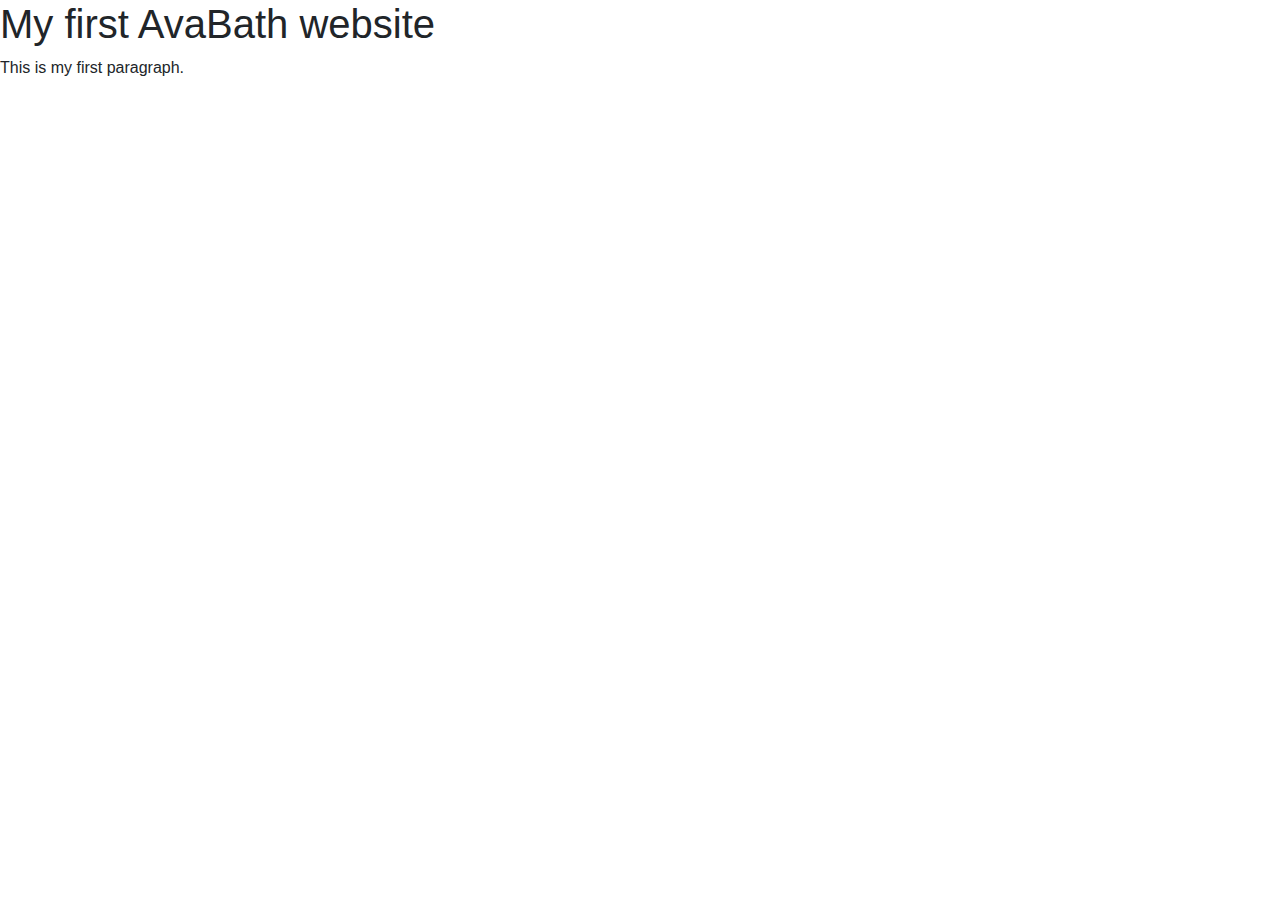
==== index.html @ 2603986b "Add files via upload" ====
<!DOCTYPE html>
<html>
  <head>
    <title>AvaBath Colorado Bathroom Remodeling</title>

<!-add Bootstrap required stylesheet language-->
    <link rel="stylesheet" href="https://stackpath.bootstrapcdn.com/bootstrap/4.3.1/css/bootstrap.min.css" integrity="sha384-ggOyR0iXCbMQv3Xipma34MD+dH/1fQ784/j6cY/iJTQUOhcWr7x9JvoRxT2MZw1T" crossorigin="anonymous">

  </head>
  <body>
    <h1>My first AvaBath website</h1>
    <p>This is my first paragraph.
  
<!--#add javascript required code for Bootstrap CSS-->  
    <script src="https://code.jquery.com/jquery-3.3.1.slim.min.js" integrity="sha384-q8i/X+965DzO0rT7abK41JStQIAqVgRVzpbzo5smXKp4YfRvH+8abtTE1Pi6jizo" crossorigin="anonymous"></script>
    <script src="https://cdnjs.cloudflare.com/ajax/libs/popper.js/1.14.7/umd/popper.min.js" integrity="sha384-UO2eT0CpHqdSJQ6hJty5KVphtPhzWj9WO1clHTMGa3JDZwrnQq4sF86dIHNDz0W1" crossorigin="anonymous"></script>
    <script src="https://stackpath.bootstrapcdn.com/bootstrap/4.3.1/js/bootstrap.min.js" integrity="sha384-JjSmVgyd0p3pXB1rRibZUAYoIIy6OrQ6VrjIEaFf/nJGzIxFDsf4x0xIM+B07jRM" crossorigin="anonymous"></script>
  
  </body>
</html>
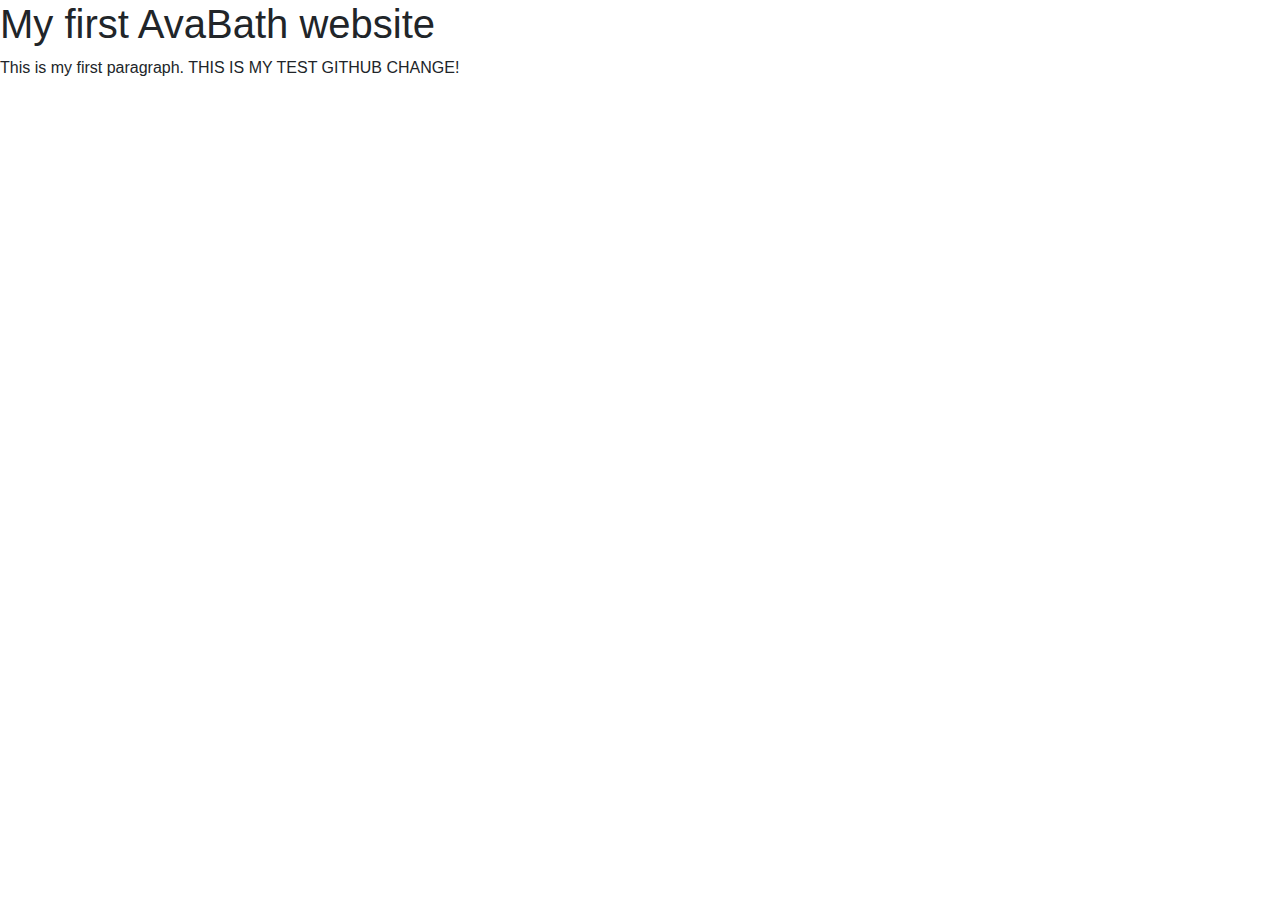
==== commit 4d05dd23: "First attempt to commit to github" ====
--- a/index.html
+++ b/index.html
@@ -10,6 +10,8 @@
   <body>
     <h1>My first AvaBath website</h1>
     <p>This is my first paragraph.
+       THIS IS MY TEST GITHUB CHANGE!
+
   
 <!--#add javascript required code for Bootstrap CSS-->  
     <script src="https://code.jquery.com/jquery-3.3.1.slim.min.js" integrity="sha384-q8i/X+965DzO0rT7abK41JStQIAqVgRVzpbzo5smXKp4YfRvH+8abtTE1Pi6jizo" crossorigin="anonymous"></script>
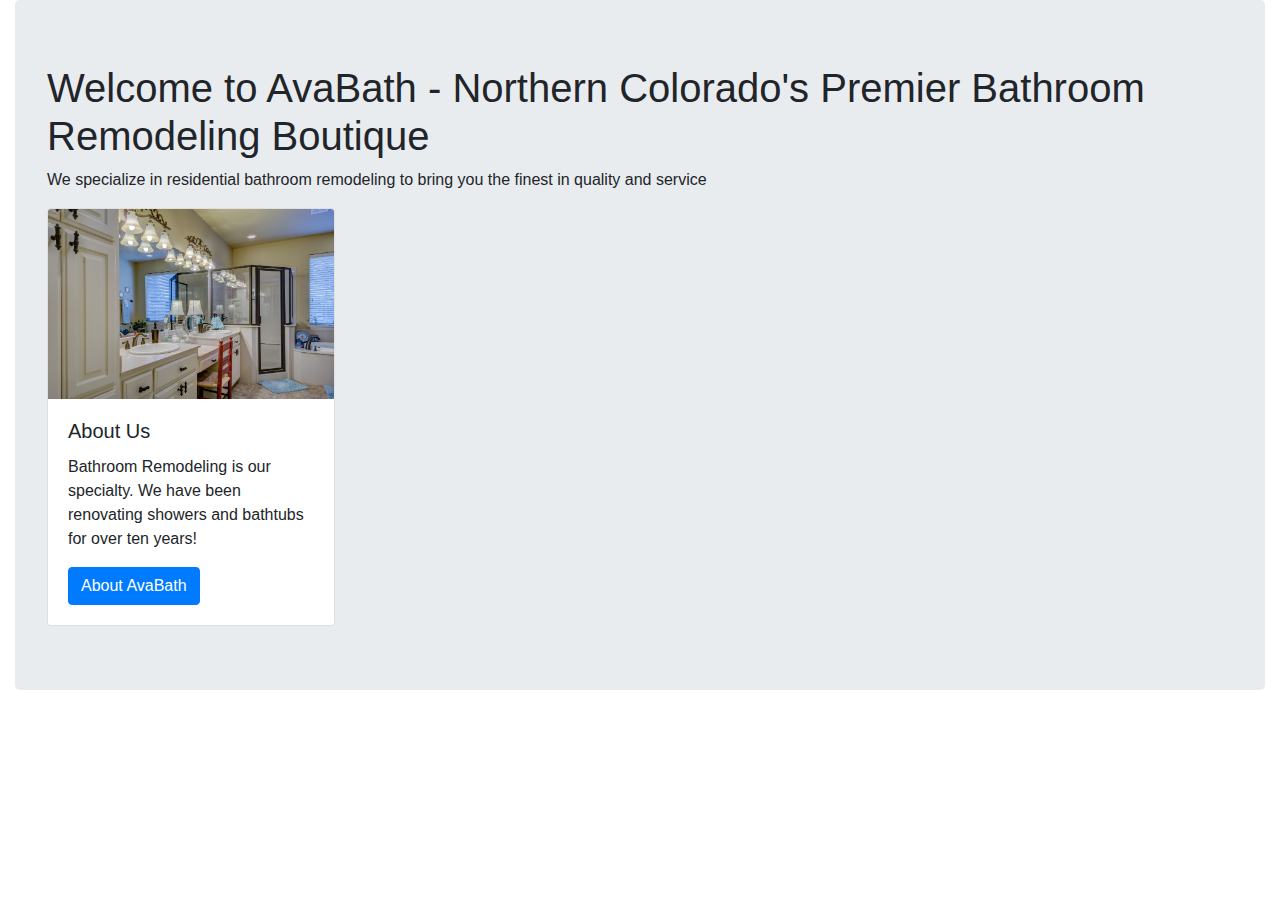
==== commit f9c78fb9: "adding all files currently created" ====
--- a/index.html
+++ b/index.html
@@ -1,19 +1,37 @@
 <!DOCTYPE html>
 <html>
   <head>
+<!-- Required meta tags -->
+    <meta charset="utf-8">
+    <meta http-equiv="X-UA-Compatible" content="IE=edge">    
+    <meta name="viewport" content="width=device-width, initial-scale=1, shrink-to-fit=no">
+
+<!-- Bootstrap CSS -->
+    <link rel="stylesheet" href="https://stackpath.bootstrapcdn.com/bootstrap/4.3.1/css/bootstrap.min.css" integrity="sha384-ggOyR0iXCbMQv3Xipma34MD+dH/1fQ784/j6cY/iJTQUOhcWr7x9JvoRxT2MZw1T" crossorigin="anonymous">
+
     <title>AvaBath Colorado Bathroom Remodeling</title>
-
-<!-add Bootstrap required stylesheet language-->
-    <link rel="stylesheet" href="https://stackpath.bootstrapcdn.com/bootstrap/4.3.1/css/bootstrap.min.css" integrity="sha384-ggOyR0iXCbMQv3Xipma34MD+dH/1fQ784/j6cY/iJTQUOhcWr7x9JvoRxT2MZw1T" crossorigin="anonymous">
 
   </head>
   <body>
-    <h1>My first AvaBath website</h1>
-    <p>This is my first paragraph.
-       THIS IS MY TEST GITHUB CHANGE!
+    <div class="container-fluid"> 
+      <div class="jumbotron">
+         <h1>Welcome to AvaBath - Northern Colorado's Premier Bathroom Remodeling Boutique</h1>
+         <p>We specialize in residential bathroom remodeling to bring you the finest in quality and service 
+       
+         <div class="card" style="width: 18rem;">
+            <img src="images/CornerShower.jpg" class="card-img-top" alt="...">
+         <div class="card-body">
+            <h5 class="card-title">About Us</h5>
+            <p class="card-text">Bathroom Remodeling is our specialty.  We have been renovating showers and bathtubs for over ten years!</p>
+            <a href="aboutbath.html" class="btn btn-primary">About AvaBath</a>
+      
+      </div>  
+      </div>
+      </div>
+   </div>
 
-  
-<!--#add javascript required code for Bootstrap CSS-->  
+<!-- Optional JavaScript -->
+<!-- jQuery first, then Popper.js, then Bootstrap JS --> 
     <script src="https://code.jquery.com/jquery-3.3.1.slim.min.js" integrity="sha384-q8i/X+965DzO0rT7abK41JStQIAqVgRVzpbzo5smXKp4YfRvH+8abtTE1Pi6jizo" crossorigin="anonymous"></script>
     <script src="https://cdnjs.cloudflare.com/ajax/libs/popper.js/1.14.7/umd/popper.min.js" integrity="sha384-UO2eT0CpHqdSJQ6hJty5KVphtPhzWj9WO1clHTMGa3JDZwrnQq4sF86dIHNDz0W1" crossorigin="anonymous"></script>
     <script src="https://stackpath.bootstrapcdn.com/bootstrap/4.3.1/js/bootstrap.min.js" integrity="sha384-JjSmVgyd0p3pXB1rRibZUAYoIIy6OrQ6VrjIEaFf/nJGzIxFDsf4x0xIM+B07jRM" crossorigin="anonymous"></script>
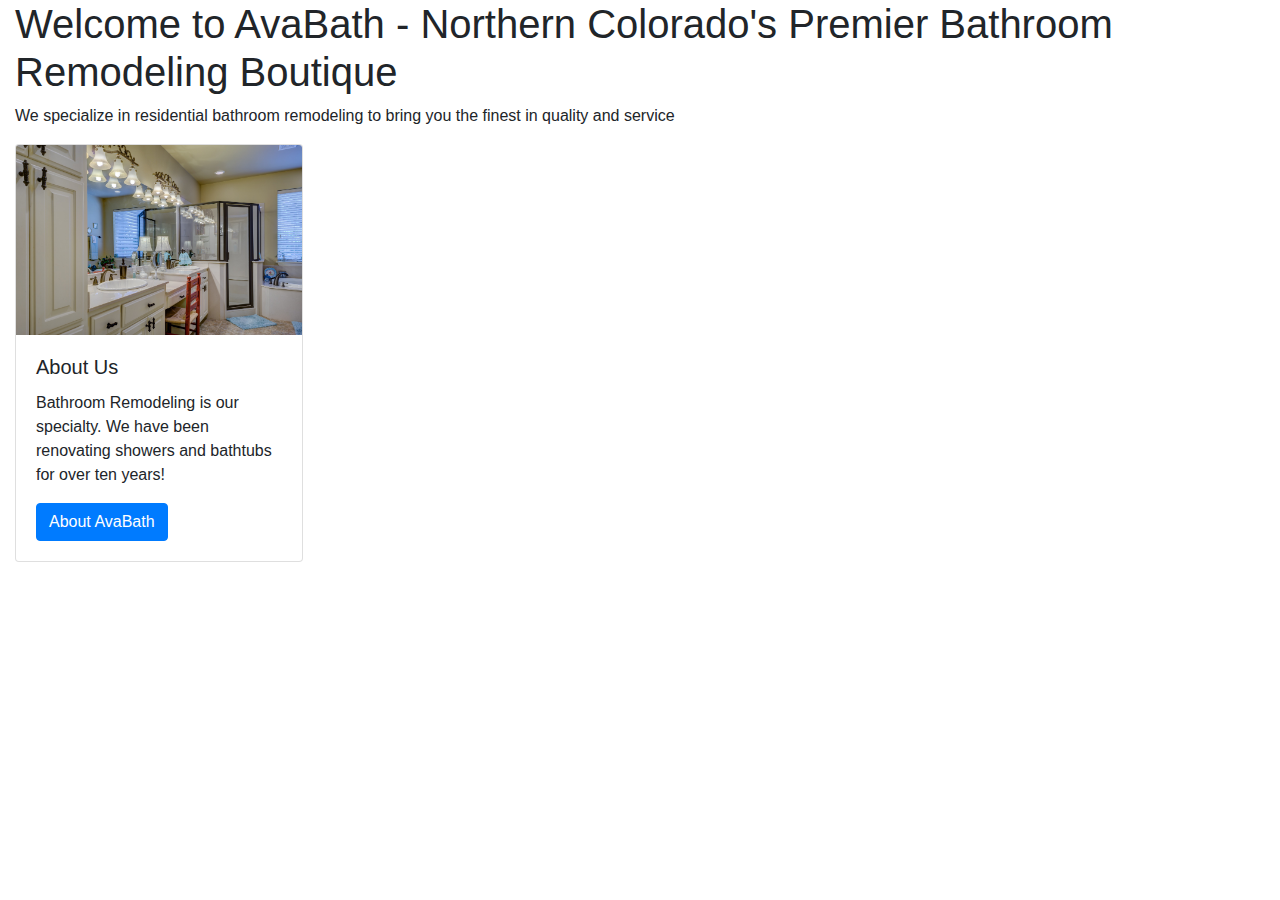
==== commit 69789b6d: "Another Save 8.28 10 AM" ====
--- a/index.html
+++ b/index.html
@@ -9,12 +9,31 @@
 <!-- Bootstrap CSS -->
     <link rel="stylesheet" href="https://stackpath.bootstrapcdn.com/bootstrap/4.3.1/css/bootstrap.min.css" integrity="sha384-ggOyR0iXCbMQv3Xipma34MD+dH/1fQ784/j6cY/iJTQUOhcWr7x9JvoRxT2MZw1T" crossorigin="anonymous">
 
+    <style>
+      .bd-placeholder-img {
+        font-size: 1.125rem;
+        text-anchor: middle;
+        -webkit-user-select: none;
+        -moz-user-select: none;
+        -ms-user-select: none;
+        user-select: none;
+      }
+
+      @media (min-width: 768px) {
+        .bd-placeholder-img-lg {
+          font-size: 3.5rem;
+        }
+      }
+    </style>
+
+
     <title>AvaBath Colorado Bathroom Remodeling</title>
 
   </head>
   <body>
     <div class="container-fluid"> 
-      <div class="jumbotron">
+       
+
          <h1>Welcome to AvaBath - Northern Colorado's Premier Bathroom Remodeling Boutique</h1>
          <p>We specialize in residential bathroom remodeling to bring you the finest in quality and service 
        
@@ -24,11 +43,9 @@
             <h5 class="card-title">About Us</h5>
             <p class="card-text">Bathroom Remodeling is our specialty.  We have been renovating showers and bathtubs for over ten years!</p>
             <a href="aboutbath.html" class="btn btn-primary">About AvaBath</a>
-      
-      </div>  
-      </div>
-      </div>
-   </div>
+         </div>
+         </div>
+    </div>
 
 <!-- Optional JavaScript -->
 <!-- jQuery first, then Popper.js, then Bootstrap JS --> 
